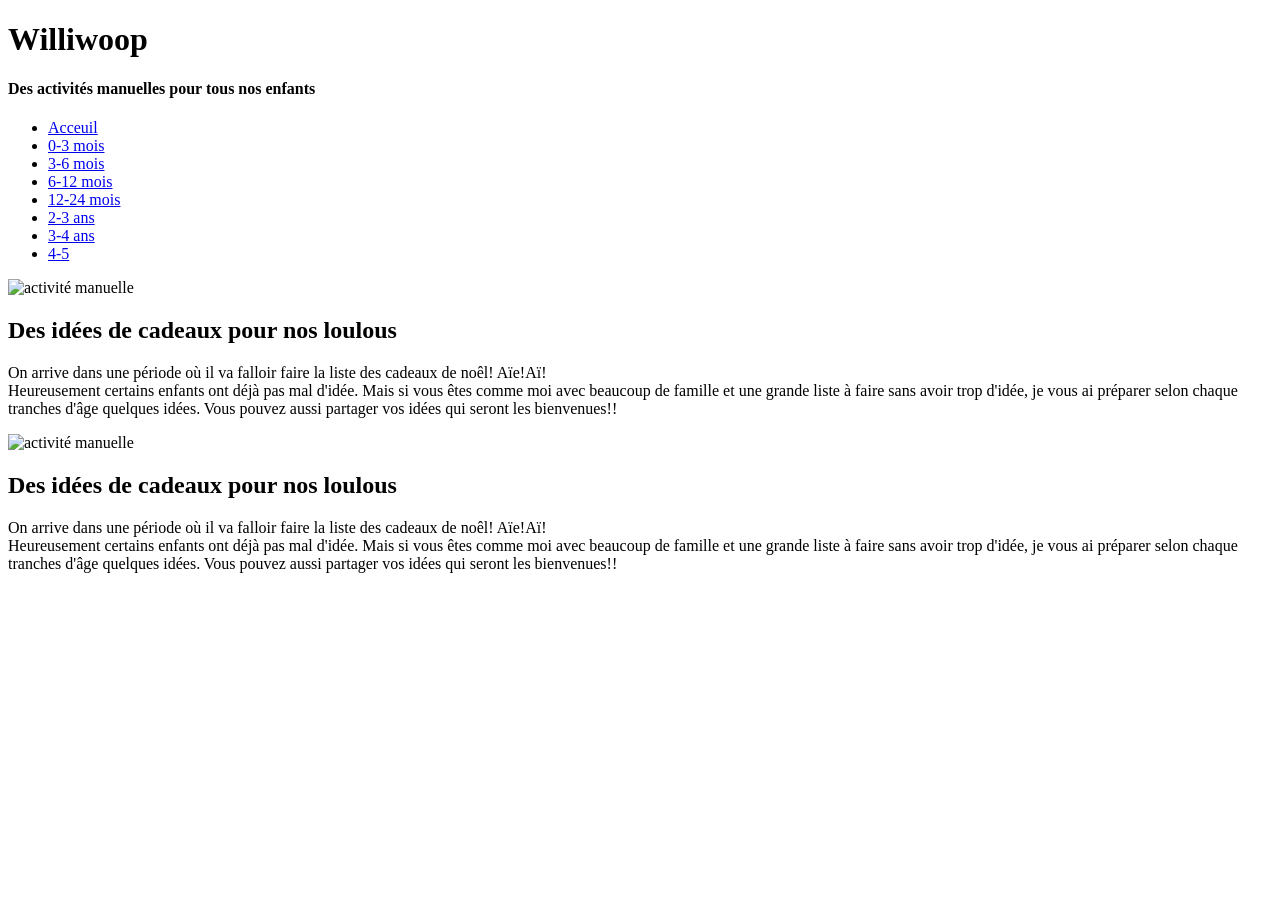
==== site.html @ d33a918c "ajoute le fichier site.html" ====
<!DOCTYPE html>
    
<head>
    <meta charset="utf-8" />
    <link rel="stylesheet" href="site1.css" />
    <title> williwoop </title>
</head>

<body>
    <div id="bloc_page">
    <header>
        <div id="titre_principal">
            <h1 class="titre"> Williwoop </h1>
                <h4 class="p1">Des activités manuelles pour tous nos enfants
                </h4>
        </div>
    </div>
    </header>  
    
    <nav>
        <ul>
            <li><a href="#">Acceuil</a></li>
            <li><a href="#">0-3 mois</a></li>
            <li><a href="#">3-6 mois</a></li>  
            <li><a href="#">6-12 mois</a></li>  
            <li><a href="#">12-24 mois</a></li>  
            <li><a href="#">2-3 ans</a></li> 
            <li><a href="#">3-4 ans</a></li>  
            <li><a href="#">4-5</a></li>
        </ul>  
    </nav>

    <article>
        <img src="am.jpg" alt="activité manuelle" >
        <h2>Des idées de cadeaux pour nos loulous</h2>
            <p>On arrive dans une période où il va falloir faire la liste des cadeaux de noêl! Aïe!Aï!<br>
            Heureusement certains enfants ont déjà pas mal d'idée. Mais si vous êtes comme moi avec beaucoup de famille
            et une grande liste à faire sans avoir trop d'idée, je vous ai préparer selon chaque tranches d'âge quelques idées.
            Vous pouvez aussi partager vos idées qui seront les bienvenues!!
            </p>
    </article>
    <article>
        <img src="am.jpg" alt="activité manuelle" >
        <h2>Des idées de cadeaux pour nos loulous</h2>
            <p>On arrive dans une période où il va falloir faire la liste des cadeaux de noêl! Aïe!Aï!<br>
            Heureusement certains enfants ont déjà pas mal d'idée. Mais si vous êtes comme moi avec beaucoup de famille
            et une grande liste à faire sans avoir trop d'idée, je vous ai préparer selon chaque tranches d'âge quelques idées.
            Vous pouvez aussi partager vos idées qui seront les bienvenues!!
            </p>
    </article>
    </body>
    </html>
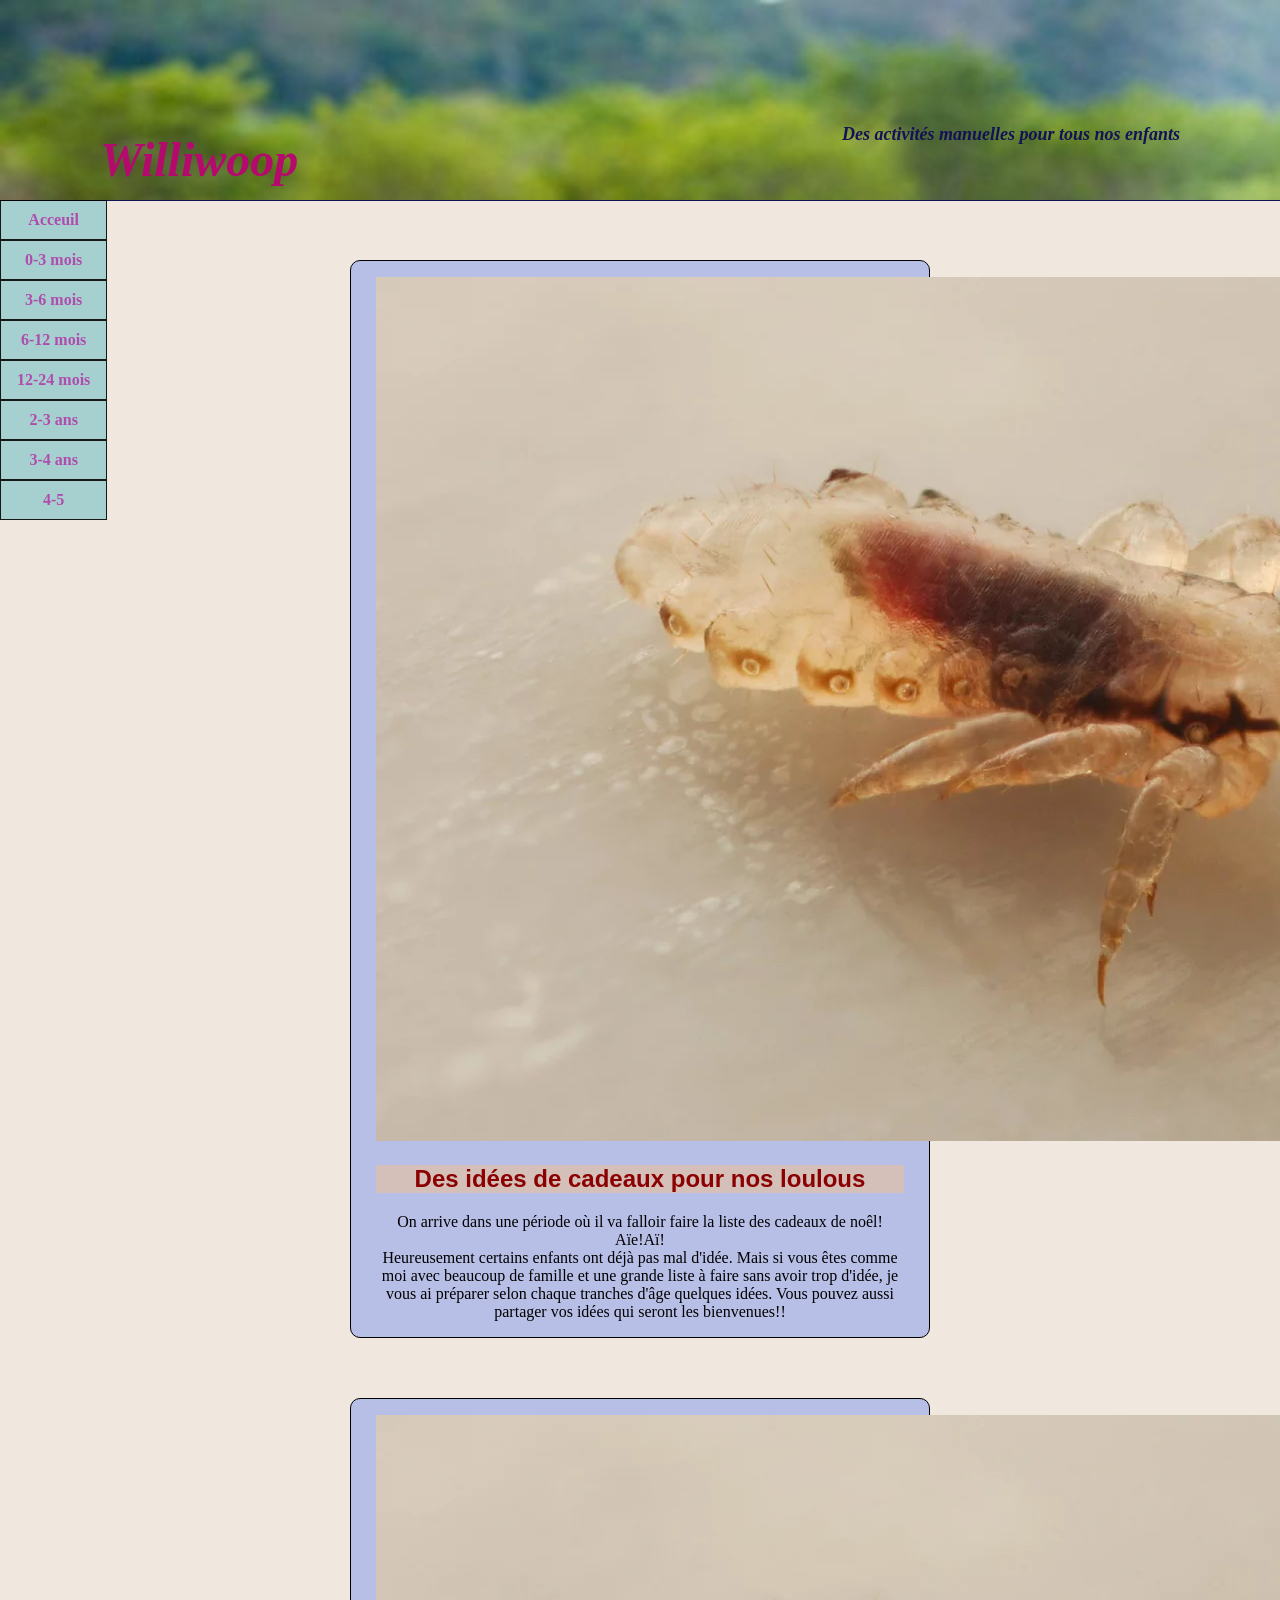
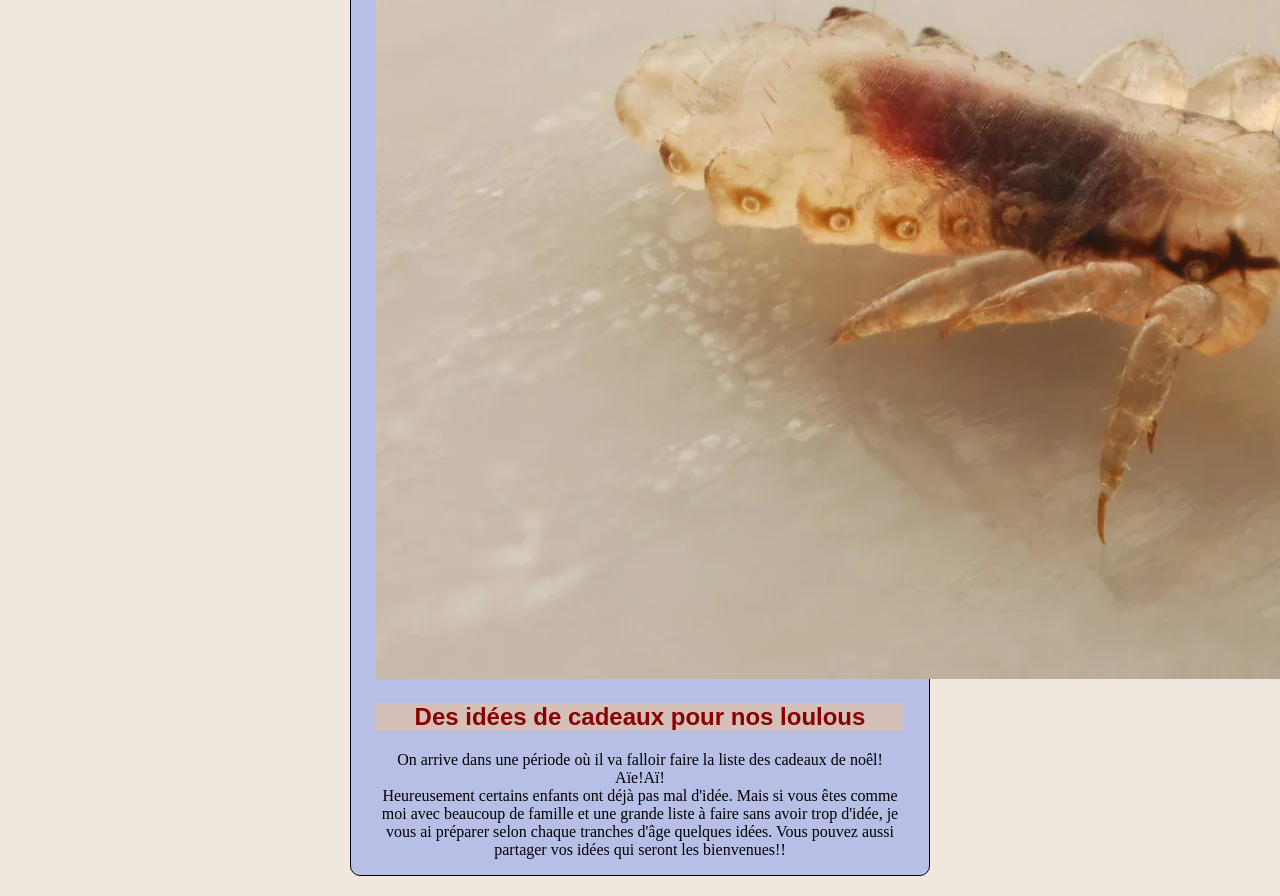
==== commit a46f6728: "ajoute le chichier poux.webp" ====
--- a/site.html
+++ b/site.html
@@ -31,7 +31,7 @@
     </nav>
 
     <article>
-        <img src="am.jpg" alt="activité manuelle" >
+        <img src="poux.webp" alt="activité manuelle" >
         <h2>Des idées de cadeaux pour nos loulous</h2>
             <p>On arrive dans une période où il va falloir faire la liste des cadeaux de noêl! Aïe!Aï!<br>
             Heureusement certains enfants ont déjà pas mal d'idée. Mais si vous êtes comme moi avec beaucoup de famille
@@ -40,7 +40,7 @@
             </p>
     </article>
     <article>
-        <img src="am.jpg" alt="activité manuelle" >
+        <img src="poux.webp" alt="activité manuelle" >
         <h2>Des idées de cadeaux pour nos loulous</h2>
             <p>On arrive dans une période où il va falloir faire la liste des cadeaux de noêl! Aïe!Aï!<br>
             Heureusement certains enfants ont déjà pas mal d'idée. Mais si vous êtes comme moi avec beaucoup de famille
--- a/site1.css
+++ b/site1.css
@@ -0,0 +1,93 @@
+body {
+    color: black;
+    background-color: rgb(240, 232, 223);
+    padding: 0;
+    margin-top: 0;
+    margin-left: 0;
+    margin-right: 0;
+    margin-bottom: 20px;
+}
+ul {
+    margin: 0;
+    padding: 0;
+}
+li {
+    border: 1px solid black;
+}
+header {
+    background-color: rgb(124, 202, 202);
+    padding: 100px 100px;
+    background-image: url("enfants.jpg");
+    background-size: cover;
+}
+#bloc_page {
+    outline: 1px solid;
+    color : rgb(18, 18, 85);
+    margin: 0;
+    padding: 0;
+}
+.titre_principal
+{
+    display: flex;
+    flex-direction: column;
+}
+nav {
+    overflow: hidden;
+    color: violet;
+    position: fixed;
+    opacity: 0.9;
+    background-color: rgb(158, 204, 206);
+
+}
+a {
+    color: rgb(168, 60, 168);
+    font-weight: bold;
+    text-decoration: none;
+    display: block;
+    text-align: center;
+    padding: 10px 16px;
+}
+
+.titre {
+    color: rgb(180, 10, 109);
+    font-style: italic;
+    font-family: 'Times New Roman', Times, serif;
+    font-size: 3em;
+    float: left;
+}
+.p1 {
+    font-style: italic;
+    font-size: large;
+    font-weight: 3px;
+    float: right;
+}
+h2 {
+    font-family: Arial, Helvetica, sans-serif;
+    color: darkred;
+    background-color: rgb(212, 192, 185);
+    margin-left: 0;
+    margin-right: 0;
+    font-size: 2em large;
+}
+article {
+    text-align: center;
+    padding-top: 16px;
+    padding-left: 25px;
+    padding-right: 25px;
+    background-color: rgb(184, 191, 231);
+    float: center;
+    display: block;
+    border: 1px solid black;
+    border-radius: 10px;
+    margin-left: 350px;
+    margin-right: 350px;
+    margin-top: 60px;
+}
+#img1 {
+    float: left;
+    opacity: 0.9;
+    position: absolute;
+    top: 0px;
+    left:0px;
+}
+
